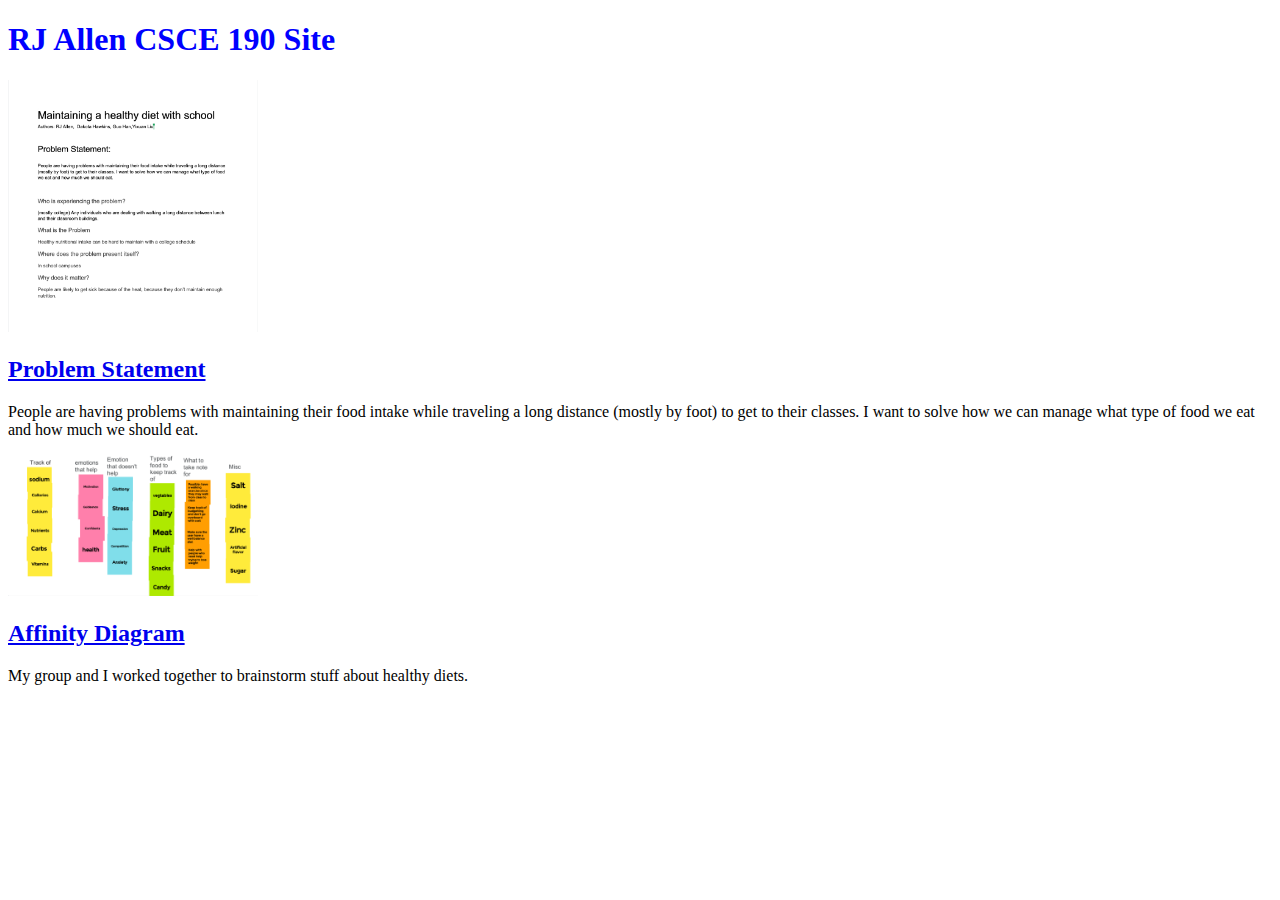
==== assignment1.html @ 3709b063 "Update assignment1.html" ====
﻿<!DOCTYPE html>
<html>
<head>

    <meta charset="utf-8">
    <title>RJ Allen CSCE 190 Site</title>
	<link href="style.css" rel="stylesheet">

	<!-- <style>
	h1
	{
		color: blue;
		display: center;
	}
	</style> -->

	<script src="jquery-3.4.1.min.js"></script>
    <script src="mycode.js"></script>
      <script src="assignment1.js"></script>

	<script>
	</script>

</head>
<body>
<h1>
  RJ Allen CSCE 190 Site
</h1>
	<!-- Problem statement assignment -->
	<section class="assignment">
		<a href="files/Problem-Statement.pdf"><img src="image/prob_state.png" width="250px" ></a>
		<section class="ass-details">
			<a href="files/Problem-Statement.pdf"><h2>Problem Statement</h2></a>
			<p>People are having problems with maintaining their food intake while traveling a long distance (mostly by foot) to get to their classes. I want to solve how we can manage what type of food we eat and how much we should eat.</p>
		</section>
	</section>
	
	<!-- diagram assignments -->
	<section class="assignment">
		<a href="files/Diagram.pdf"><img src="image/diagram.png" width="250px" ></a>
		<section class="ass-details">
			<a href="files/Problem-Statement.pdf"><h2>Affinity Diagram</h2></a>
			<p>My group and I worked together to brainstorm stuff about healthy diets.</p>
		</section>
	</section>


</body>
</html>
---- style.css ----
h1
{
	color: blue;
	display: center;
}
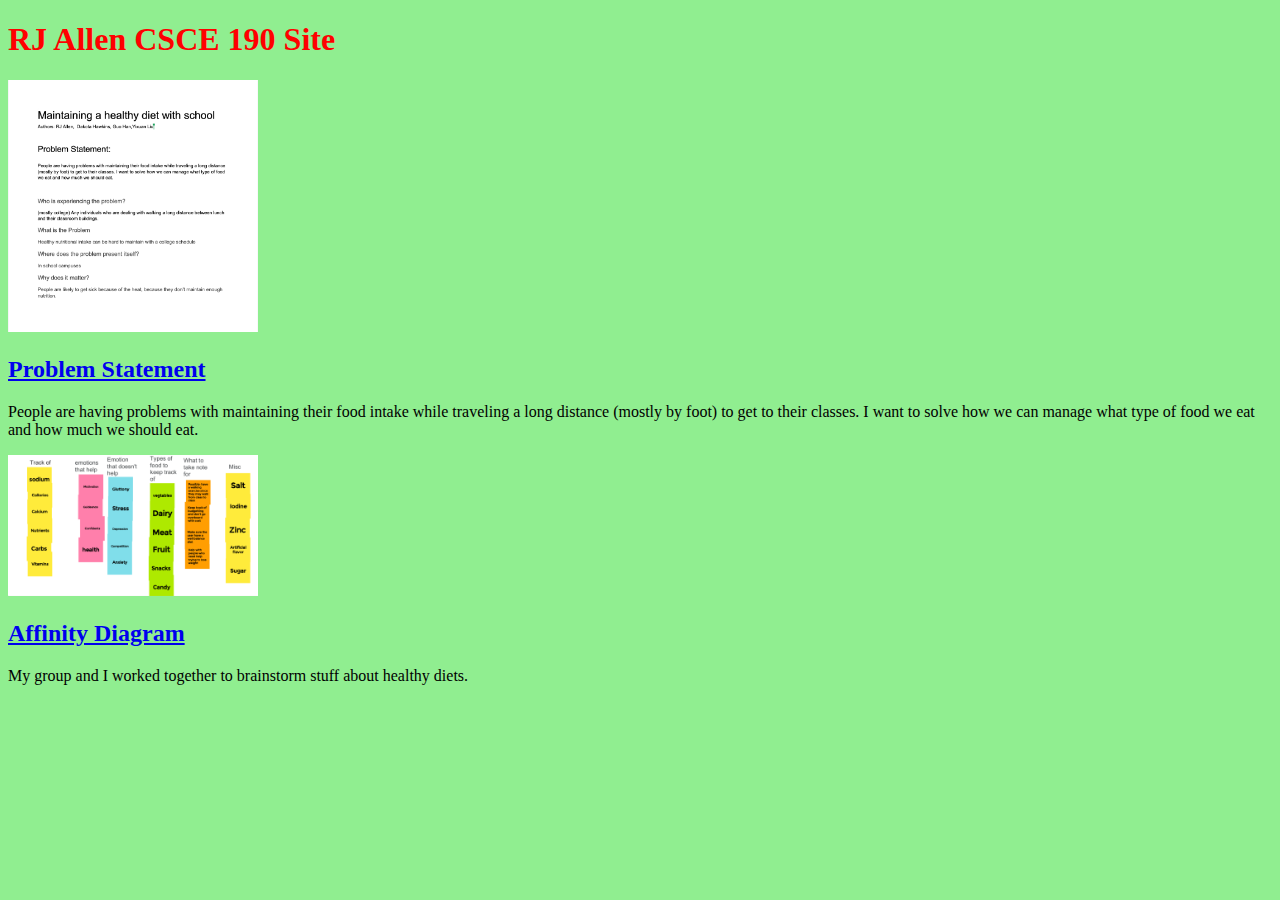
==== commit 20ee6b38: "Update assignment1.html" ====
--- a/assignment1.html
+++ b/assignment1.html
@@ -39,7 +39,7 @@
 	<section class="assignment">
 		<a href="files/Diagram.pdf"><img src="image/diagram.png" width="250px" ></a>
 		<section class="ass-details">
-			<a href="files/Problem-Statement.pdf"><h2>Affinity Diagram</h2></a>
+			<a href="files/Diagram.pdf"><h2>Affinity Diagram</h2></a>
 			<p>My group and I worked together to brainstorm stuff about healthy diets.</p>
 		</section>
 	</section>
--- a/style.css
+++ b/style.css
@@ -1,5 +1,11 @@
 h1
 {
-	color: blue;
+	color: red;
 	display: center;
 }
+
+body 
+{
+	background: lightgreen;
+}
+
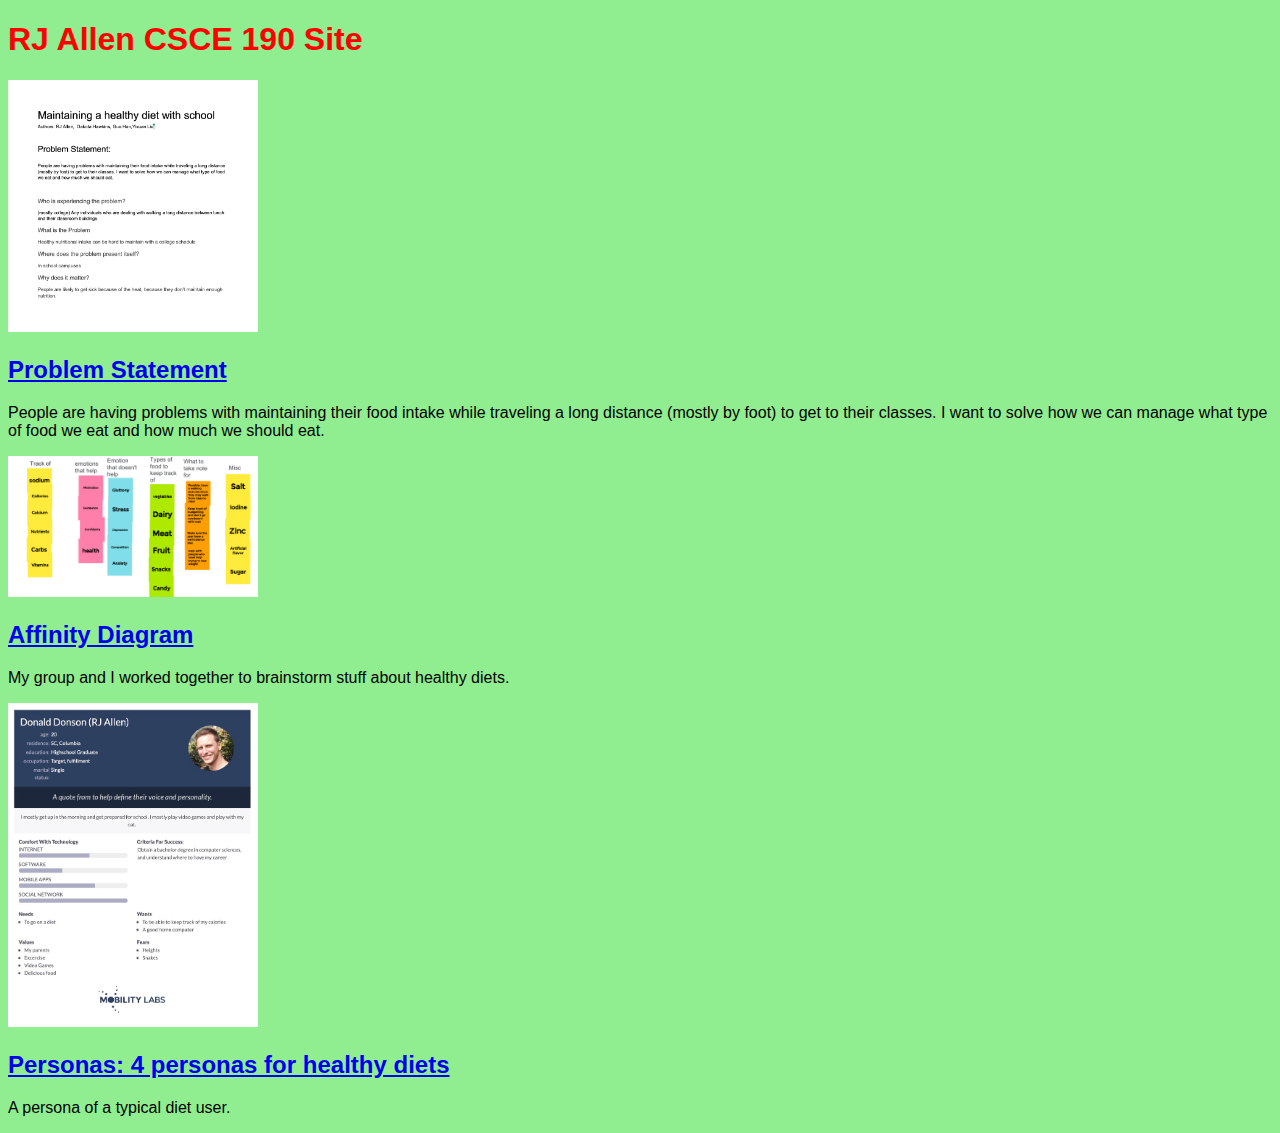
==== commit 27af1149: "Update assignment1.html" ====
--- a/assignment1.html
+++ b/assignment1.html
@@ -43,6 +43,15 @@
 			<p>My group and I worked together to brainstorm stuff about healthy diets.</p>
 		</section>
 	</section>
+	
+	<!-- Persona assignments -->
+	<section class="assignment">
+		<a href="files/Personas-3.pdf"><img src="image/Image 10-11-21 at 12.25 PM.jpg" width="250px" ></a>
+		<section class="ass-details">
+			<a href="files/Personas-3.pdf"><h2>Personas: 4 personas for healthy diets</h2></a>
+			<p>A persona of a typical diet user.</p>
+		</section>
+	</section>
 
 
 </body>
--- a/style.css
+++ b/style.css
@@ -7,5 +7,6 @@
 body 
 {
 	background: lightgreen;
+	font-family: sans-serif;
 }
 
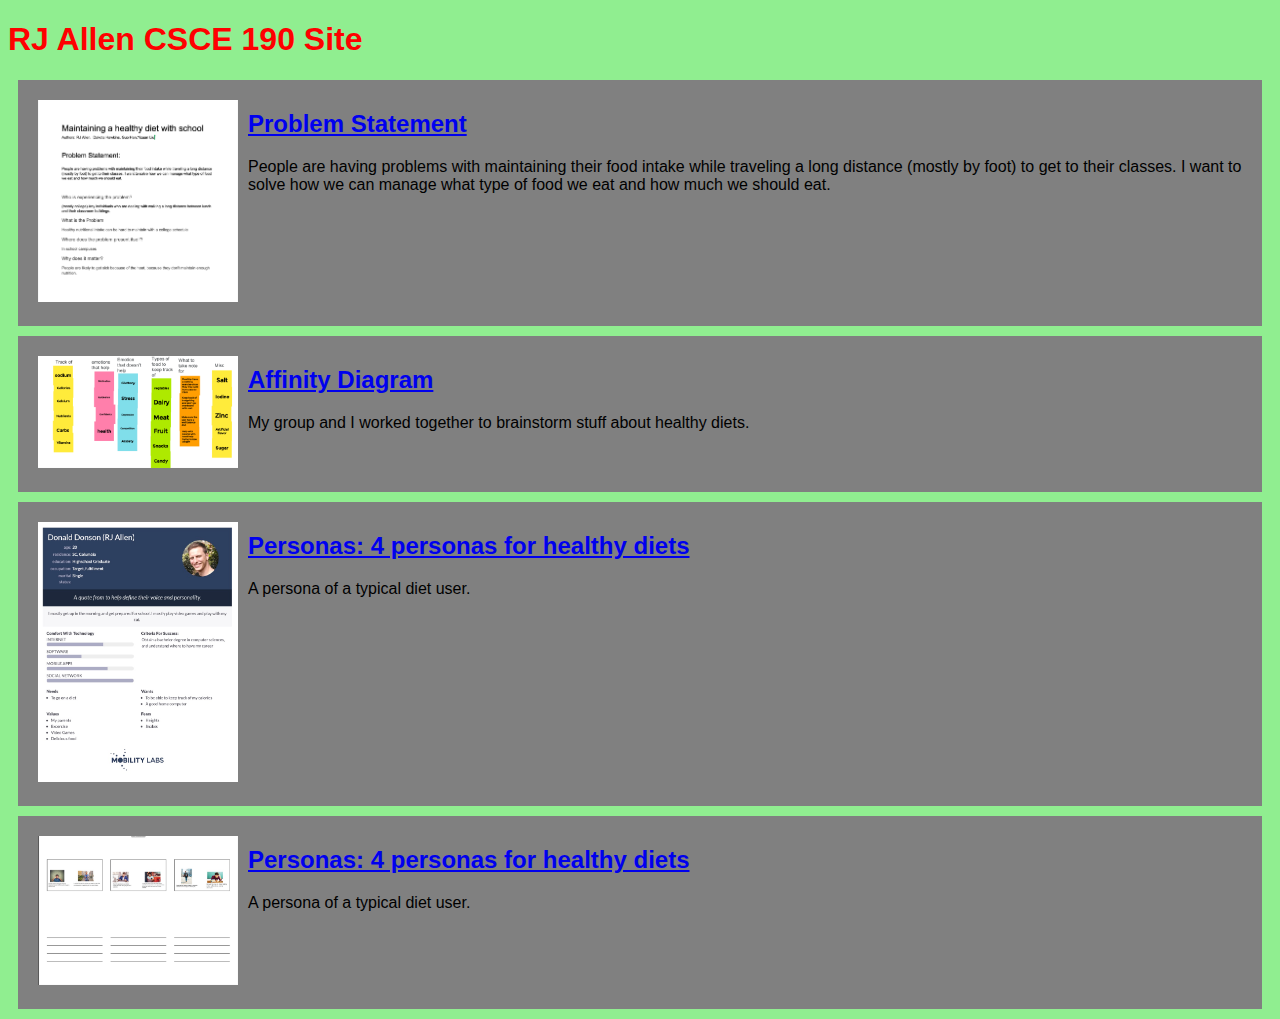
==== commit 77ac6512: "Update assignment1.html" ====
--- a/assignment1.html
+++ b/assignment1.html
@@ -52,6 +52,14 @@
 			<p>A persona of a typical diet user.</p>
 		</section>
 	</section>
+	<!-- StoryBoard assignments -->
+	<section class="assignment">
+		<a href="files/StoryBoard-3.pdf"><img src="image/Image 10-18-21 at 12.34 PM.jpg" width="250px" ></a>
+		<section class="ass-details">
+			<a href="files/Personas-3.pdf"><h2>Personas: 4 personas for healthy diets</h2></a>
+			<p>A persona of a typical diet user.</p>
+		</section>
+	</section>
 
 
 </body>
--- a/style.css
+++ b/style.css
@@ -2,6 +2,18 @@
 {
 	color: red;
 	display: center;
+}
+
+.assignment {
+	display:flex;
+	padding:10px;
+	margin:10px;
+	background:grey;
+}
+
+.assignment img {
+	width:200px;
+	padding:10px;
 }
 
 body 
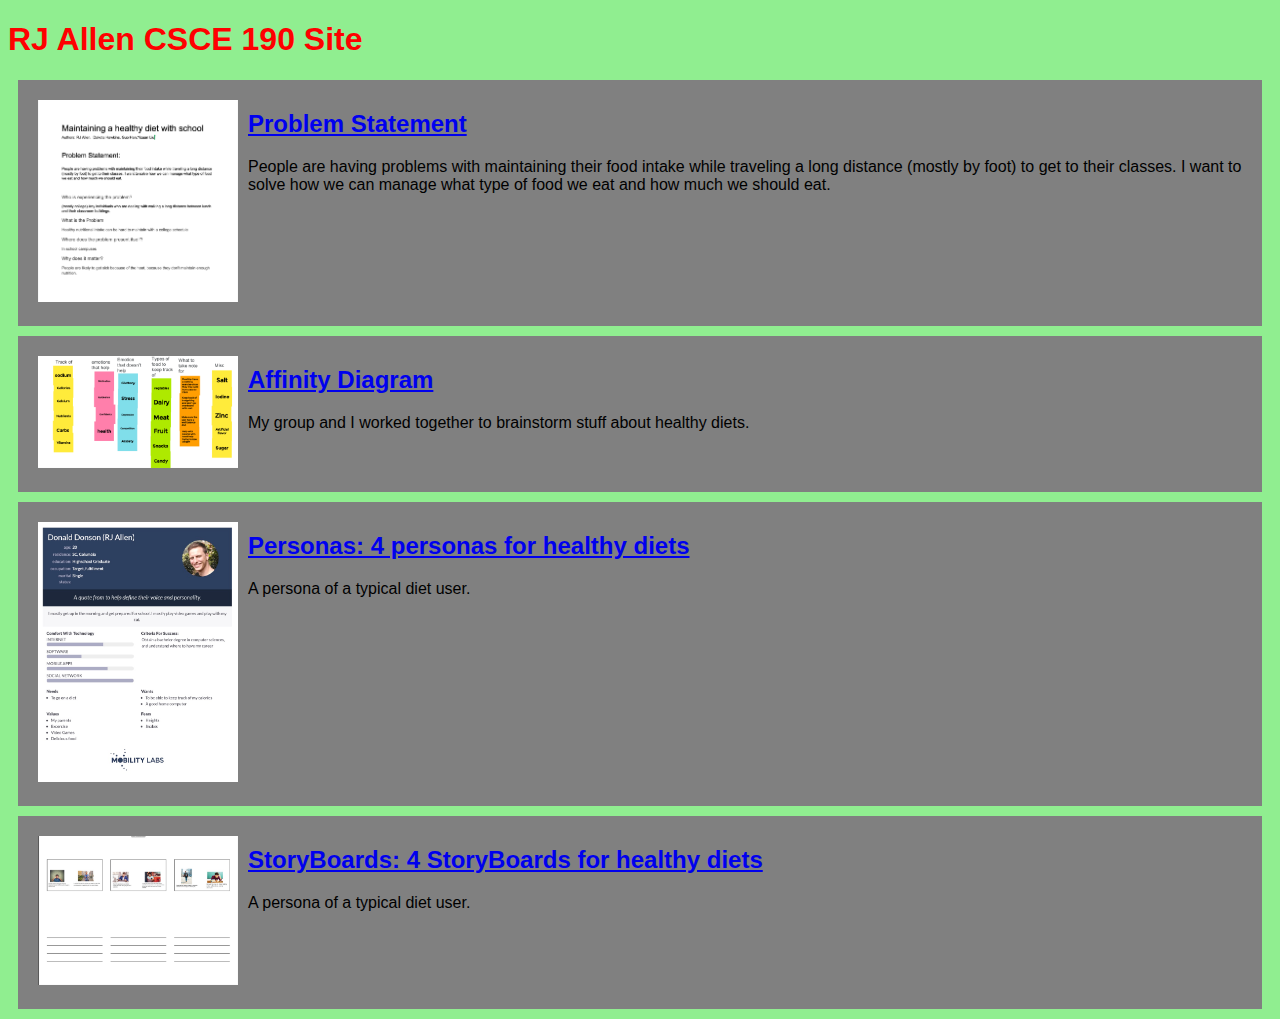
==== commit e08b0c95: "Update assignment1.html" ====
--- a/assignment1.html
+++ b/assignment1.html
@@ -56,7 +56,7 @@
 	<section class="assignment">
 		<a href="files/StoryBoard-3.pdf"><img src="image/Image 10-18-21 at 12.34 PM.jpg" width="250px" ></a>
 		<section class="ass-details">
-			<a href="files/Personas-3.pdf"><h2>Personas: 4 personas for healthy diets</h2></a>
+			<a href="files/Personas-3.pdf"><h2>StoryBoards: 4 StoryBoards for healthy diets</h2></a>
 			<p>A persona of a typical diet user.</p>
 		</section>
 	</section>
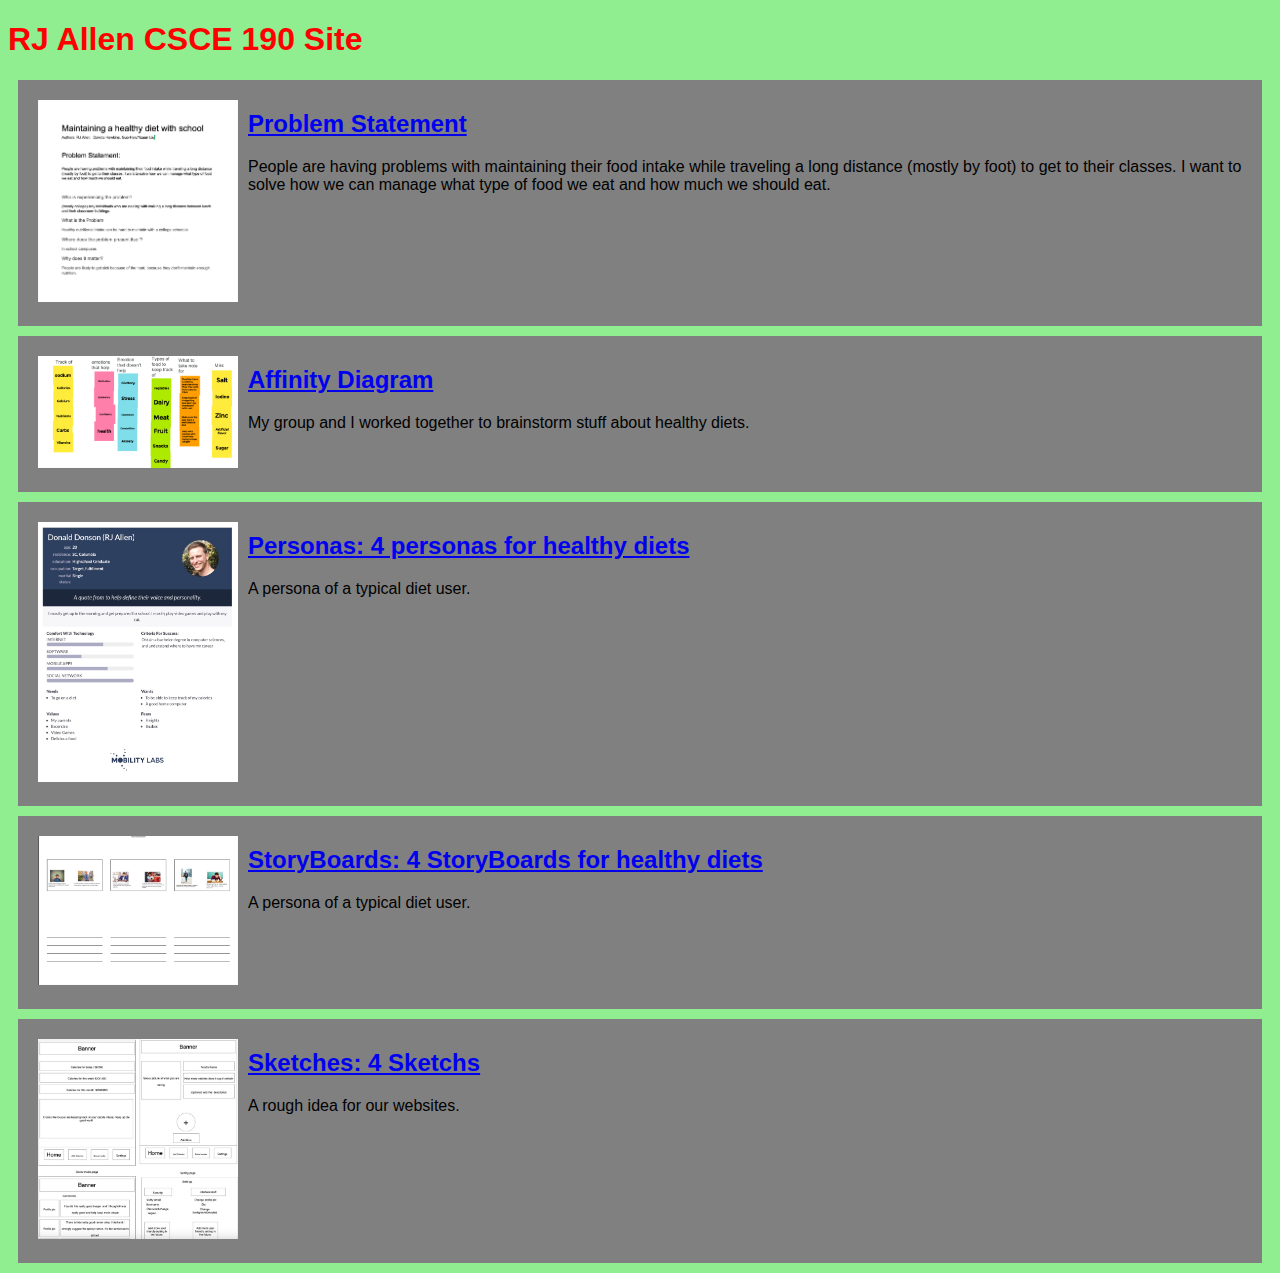
==== commit e1d2caa3: "Update assignment1.html" ====
--- a/assignment1.html
+++ b/assignment1.html
@@ -60,6 +60,14 @@
 			<p>A persona of a typical diet user.</p>
 		</section>
 	</section>
+	<!-- Sketches assignments -->
+	<section class="assignment">
+		<a href="files/Sketches.pdf"><img src="image/Image 11-3-21 at 1.41 PM.jpg" width="250px" ></a>
+		<section class="ass-details">
+			<a href="files/Sketches.pdf"><h2>Sketches: 4 Sketchs</h2></a>
+			<p> A rough idea for our websites.</p>
+		</section>
+	</section>
 
 
 </body>
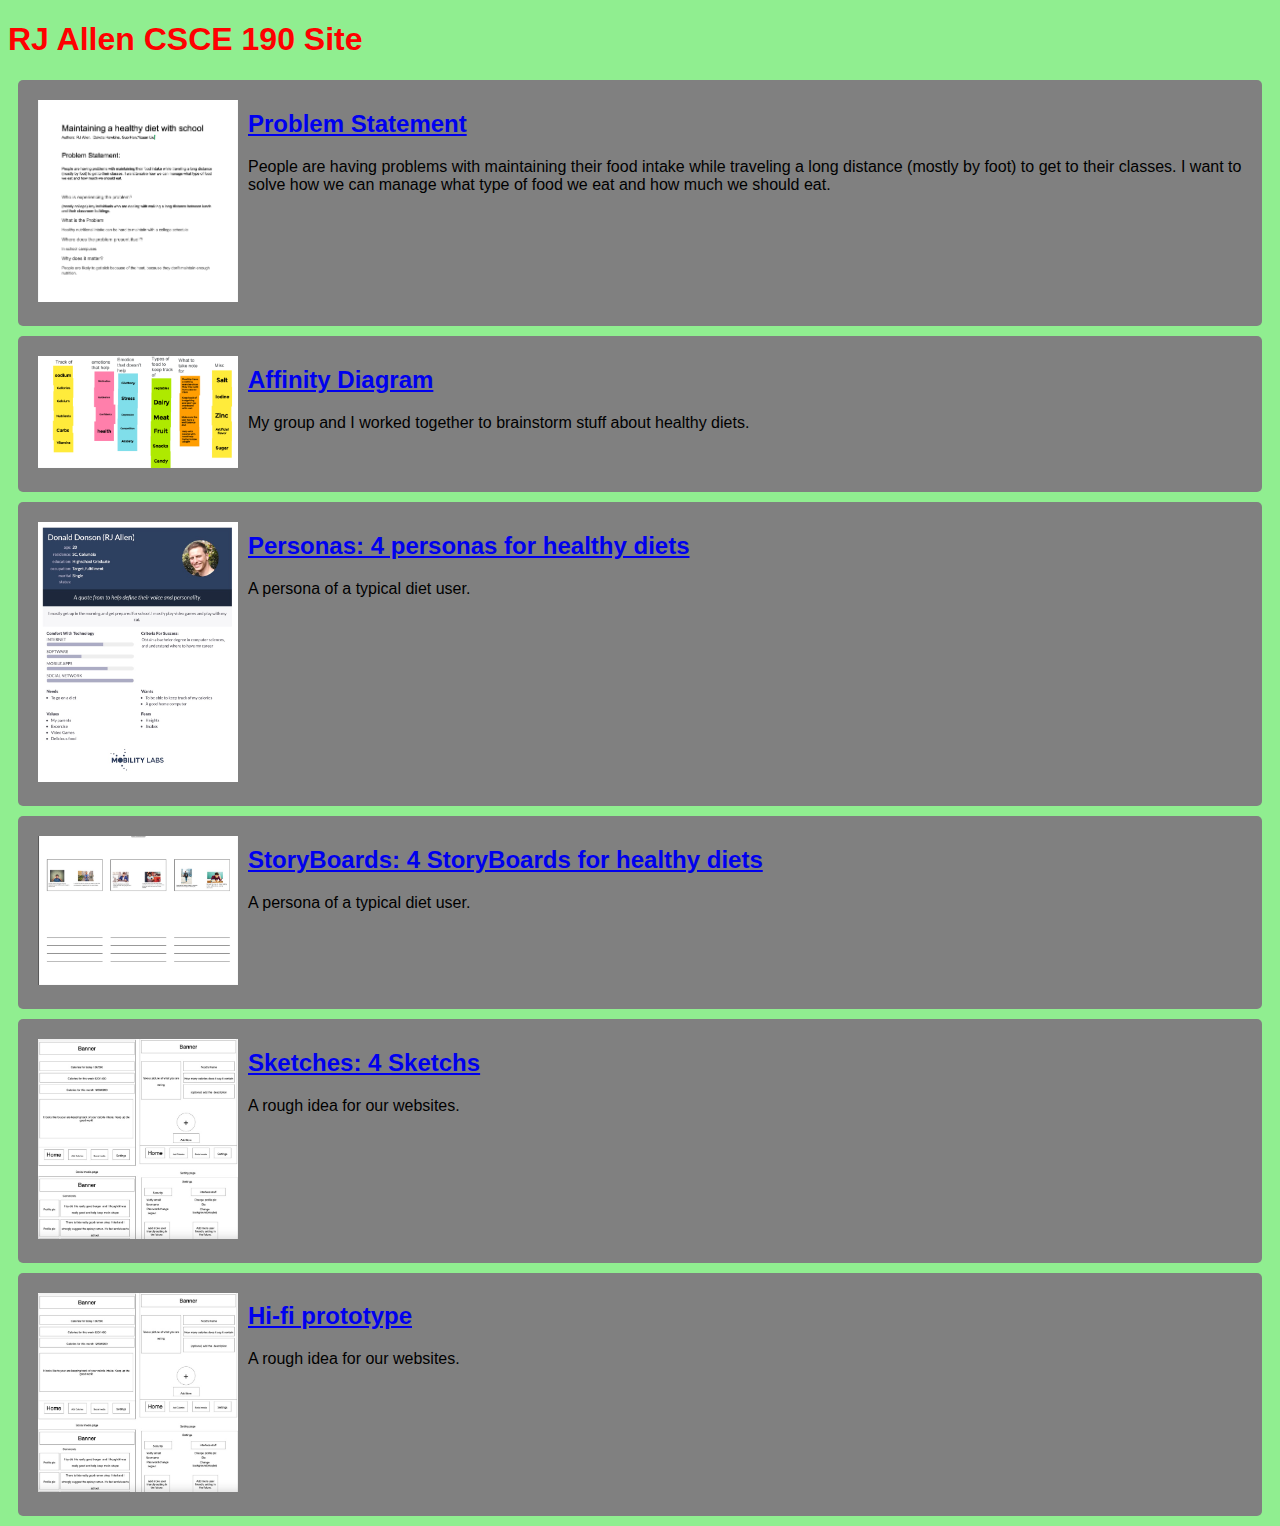
==== commit 34df3e9d: "Update assignment1.html" ====
--- a/assignment1.html
+++ b/assignment1.html
@@ -68,6 +68,13 @@
 			<p> A rough idea for our websites.</p>
 		</section>
 	</section>
+<section class="assignment">
+		<a href="files/preview.html"><img src="image/Image 11-3-21 at 1.41 PM.jpg" width="250px" ></a>
+		<section class="ass-details">
+			<a href="files/preview.html"><h2>Hi-fi prototype</h2></a>
+			<p> A rough idea for our websites.</p>
+		</section>
+	</section>
 
 
 </body>
--- a/style.css
+++ b/style.css
@@ -9,11 +9,19 @@
 	padding:10px;
 	margin:10px;
 	background:grey;
+	border-radius:5px;
 }
 
 .assignment img {
 	width:200px;
 	padding:10px;
+}
+.assignment img:hover
+{
+	border:4px dashed purple;
+}
+h1:hover {
+	color: purple;
 }
 
 body 
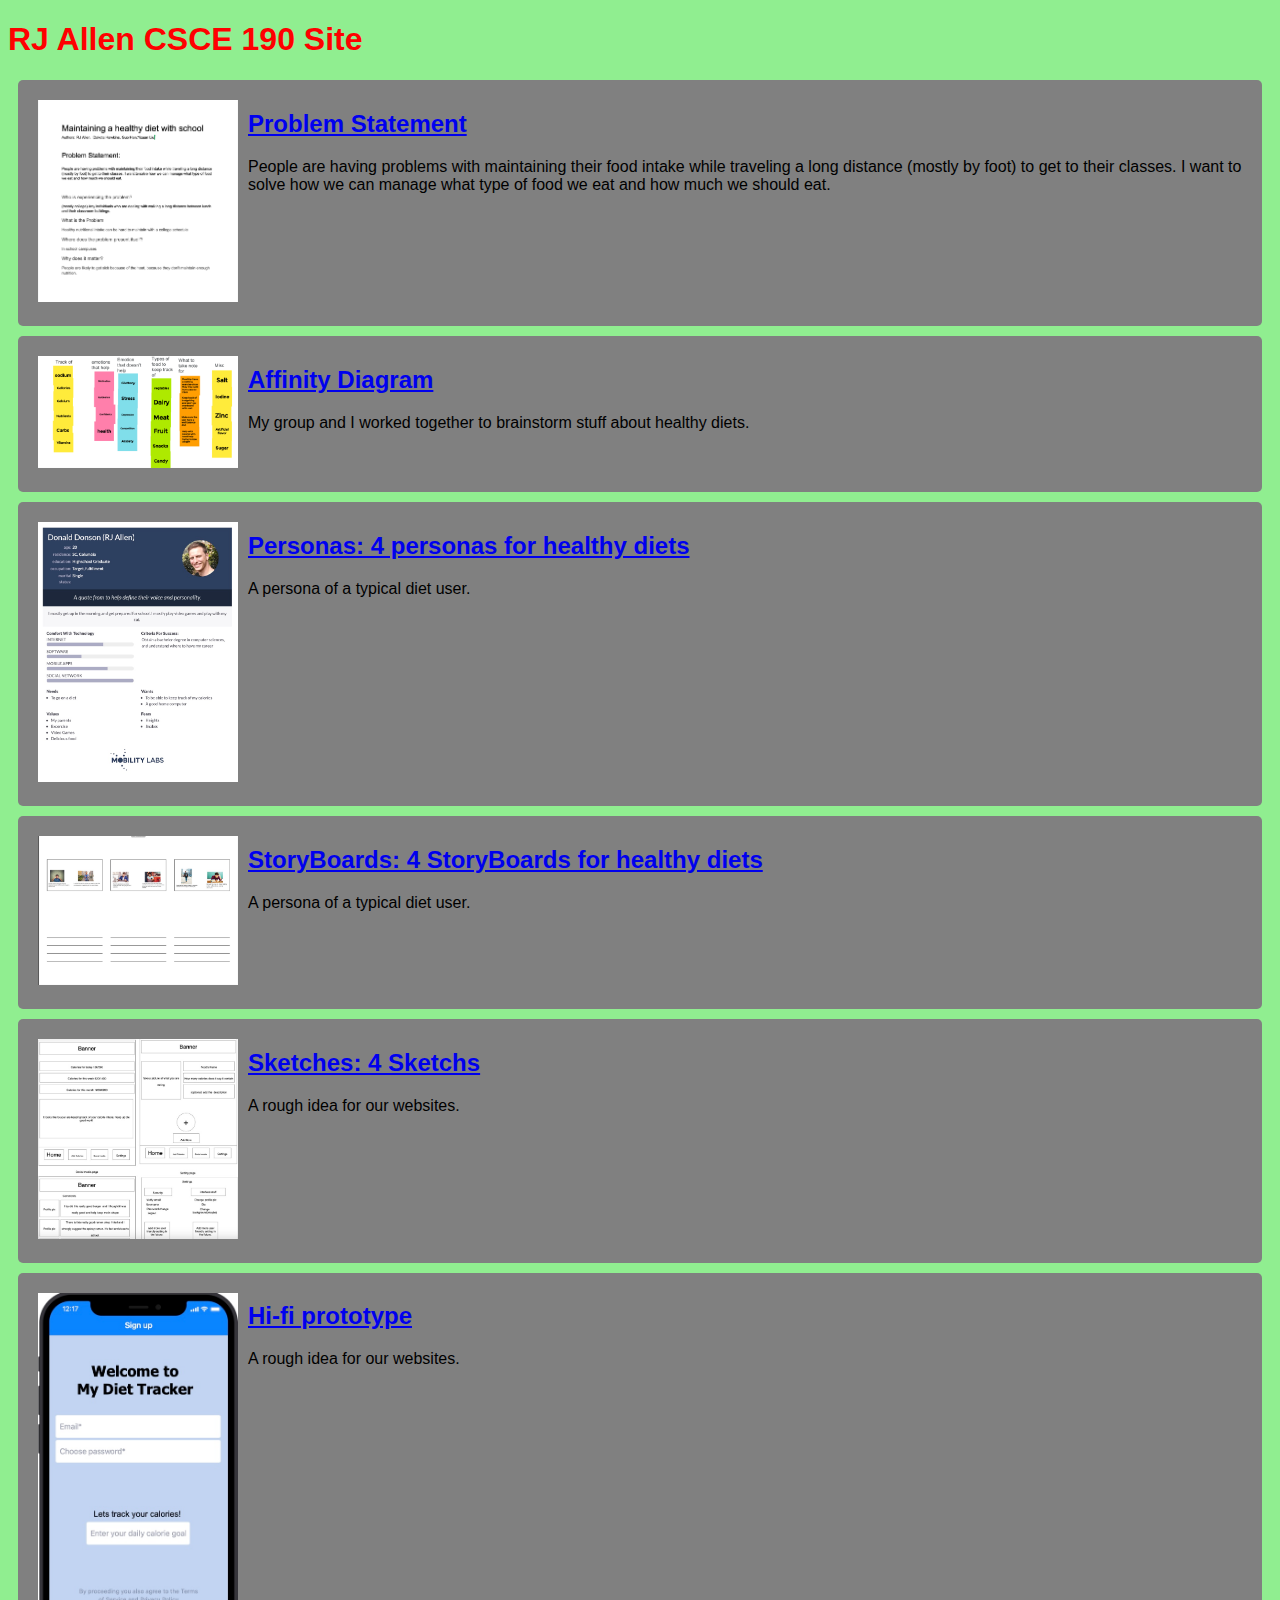
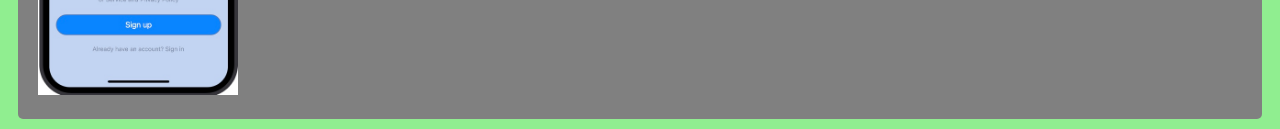
==== commit 7504e0ad: "Update assignment1.html" ====
--- a/assignment1.html
+++ b/assignment1.html
@@ -69,7 +69,7 @@
 		</section>
 	</section>
 <section class="assignment">
-		<a href="files/preview.html"><img src="image/Image 11-3-21 at 1.41 PM.jpg" width="250px" ></a>
+		<a href="files/preview.html"><img src="image/Image 11-22-21 at 12.17 PM.jpg" width="250px" ></a>
 		<section class="ass-details">
 			<a href="files/preview.html"><h2>Hi-fi prototype</h2></a>
 			<p> A rough idea for our websites.</p>
